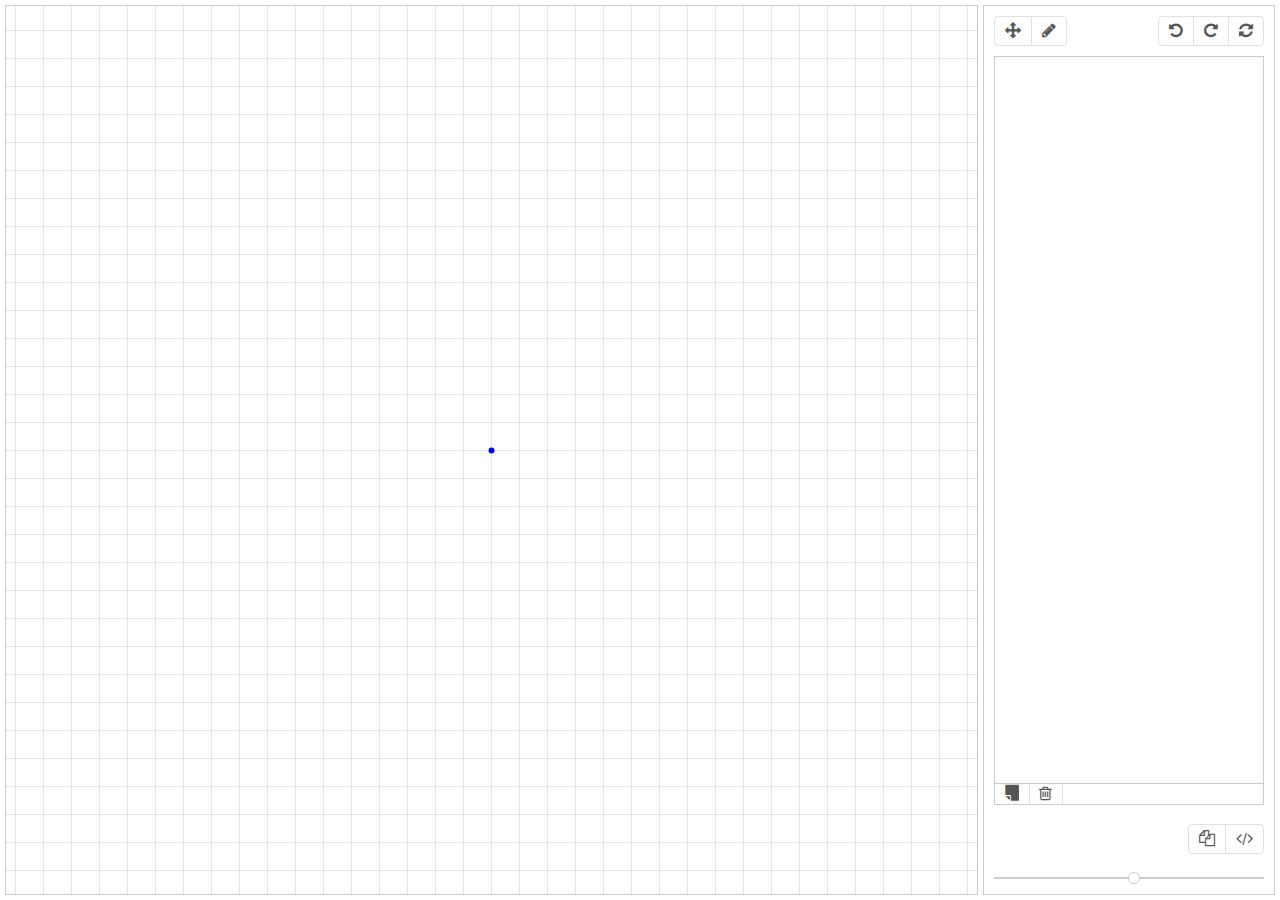
==== polygondraw.html @ 735111f9 "initial" ====
<!doctype html>
<html lang="en">
<head>
	<meta charset="UTF-8">
	<title>PolygonDraw</title>

	<meta name="viewport" content="user-scalable=no" />
	<link href="https://netdna.bootstrapcdn.com/font-awesome/4.0.3/css/font-awesome.css" rel="stylesheet">
	
	<style>*{padding:0;margin:0}input:focus,textarea:focus{outline:0}input[type=range]{-webkit-appearance:none;background-color:#ccc;height:2px;margin:5px 0}input[type=range]::-webkit-slider-thumb{-webkit-appearance:none;border-radius:6px;border:1px solid #ccc;background-color:#fff;width:12px;height:12px}canvas{background-color:#fff;display:block;position:absolute;margin:auto;top:5px;left:5px;border:1px solid #ccc}div{display:block;position:absolute;right:5px;top:5px;width:290px;border:1px solid #ccc}ul{position:absolute}ol{border:1px solid #ccc;width:268px;position:absolute}ol li{padding:1px 10px;border:none;border-right:1px solid #e0e0e0}li{color:#555;display:inline-block;border:1px solid #e0e0e0;padding:5px 10px;margin-right:-1px;cursor:pointer}li:hover{background-color:#ececec}ul li:first-child{border-top-left-radius:4px;border-bottom-left-radius:4px}ul li:last-child{border-top-right-radius:4px;border-bottom-right-radius:4px}input,textarea{position:absolute;bottom:10px;right:10px;width:270px;max-width:270px;border:1px solid #ccc;box-sizing:border-box;-moz-box-sizing:border-box}textarea{resize:none;top:50px;padding:10px;bottom:110px}textarea:focus{outline:0}label{border:1px solid #ccc}</style>
</head>
<body>

<!-- GUI -->
<canvas></canvas>
<div>
	<form>
		<textarea name="coords" readonly></textarea>
		<input type="range" name="zoom" min="15" max="40">
	</form>
	<ul style="top:10px;left:10px">
		<li id="arrows"><i class="fa fa-arrows"></i></li><li id="pencil"><i class="fa fa-pencil"></i>
	</ul>
	<ul style="top:10px;right:11px;">
		<li id="undo"><i class="fa fa-undo"></i></li><li><i class="fa fa-repeat"></i></li><li id="refresh"><i class="fa fa-refresh"></i></li>
	</ul>
	<ol style="bottom:89px;left:10px;">
		<li><i class="fa fa-file fa-rotate-180"></i></li><li><i class="fa fa-trash-o"></i></li>
	</ol>
	<ul style="bottom:40px;right:11px">
		<li id="copy"><i class="fa fa-copy"></i></li><li id="code"><i class="fa fa-code"></i></li>
	</ul>
</div>

<style>
img {
	display: block;
	position: absolute;
	opacity: 1;
	top: 25px;
	left: 10px;
	width: auto;
}
</style>

<!-- Insert Image Below -->
<!-- ================== -->

<!-- Code -->
<script>
(function() {

// Init GUI Components
var canvas = document.querySelector("canvas");
var div = document.querySelector("div");
var form = document.querySelector("form");
var text = document.querySelector("textarea");
var ctx = canvas.getContext("2d");

// Global vars
var Tools = {
	MOVE: 0,
	LINE: 1
}
var Styles = {
	ARRAY: 0,
	ONE_ARRAY: 1,
	NORMALIZED: 2,
	ONE_NORMALIZED: 3
}
var shape, grid, currentTool = Tools.LINE, currentStyle = Styles.ARRAY;



// Functions
function windowResize() {
	canvas.width = window.innerWidth - 309;
	canvas.height = window.innerHeight - 12;
	div.setAttribute("style", "height:" + canvas.height + "px");
	grid.set(parseInt(form.zoom.value));
	shape.draw(grid);
}

function drawCoords(x, y) {
	var c = grid.translate(x, y);
	ctx.save();
	ctx.fillStyle = "#000";
	ctx.fillText("("+c.x+", "+c.y+")", 10, 15);
	ctx.restore();
}

function drawPoints() {
	if (shape.last < 0) {
		text.value = "";
		return;
	}
	var s = "[";
	var nb = "\n";
	switch (currentStyle) {
	
		case Styles.ARRAY:
			s += "\n";
			for (var i = 0; i <= shape.last; i++) {
				var p = shape.points[i];
				s += "\t" + p.x + ", " + p.y + ",\n";
			}
			break;

		case Styles.ONE_ARRAY:
			for (var i = 0; i <= shape.last; i++) {
				var p = shape.points[i];
				s += p.x+","+p.y+",";
			}
			nb = "";
			break;

		case Styles.NORMALIZED:
			var l = 0;
			s += "\n";
			for (var i = 0; i <= shape.last; i++) {
				var p = shape.points[i];
				var l = Math.max(l, Math.sqrt(p.x*p.x + p.y*p.y));
			}
			for (var i = 0; i <= shape.last; i++) {
				var p = shape.points[i];
				s += "\t" + p.x/l + ",\n\t" + p.y/l + ",\n";
			}
			break;

		case Styles.ONE_NORMALIZED:
			var l = 0;
			for (var i = 0; i <= shape.last; i++) {
				var p = shape.points[i];
				var l = Math.max(l, Math.sqrt(p.x*p.x + p.y*p.y));
			}
			for (var i = 0; i <= shape.last; i++) {
				var p = shape.points[i];
				s += p.x/l+","+p.y/l+",";
			}
			nb = "";
			break;
	}
	text.value = s.replace(/,([^,]*)$/, '') + nb + "]";
}

// DataObjs
var Shape = function() {
	this.reset();
};
Shape.prototype = {
	reset: function() {
		this.points = [];
		this.last = -1;
	},

	addPoint: function(p) {
		if (this.last >= 0 &&
		   (p.x === this.getLast().x &&
			p.y === this.getLast().y)
		) {
			return;
		}
		this.points.push(p);
		this.last = this.points.length - 1;
	},
	
	getLast: function() {
		return {
			x: this.points[this.last].x,
			y: this.points[this.last].y
		}
	},

	draw: function(grid_) {
		if (this.last < 1) {
			return;
		}
		ctx.save();
		ctx.beginPath();

		for (var i = 0; i <= this.last; i++) {
			var p = grid_.toPoint(this.points[i]);
			if (i === 0) {
				ctx.moveTo(p.x, p.y);
				continue;
			}
			ctx.lineTo(p.x, p.y);
		}

		ctx.stroke();
		ctx.restore();
	}
};


var Grid = function() {
	this.canvas = document.createElement("canvas");
	this.ctx = this.canvas.getContext("2d");
};
Grid.prototype = {
	set: function(size) {
		this.size = size;

		var wt = Math.ceil(canvas.width / size);
		var ht = Math.ceil(canvas.height / size);
		this.width = (wt + wt%2) * size + 1;
		this.height = (ht + ht%2) * size + 1;

		this.x = Math.round((canvas.width - this.width)/2);
		this.y = Math.round((canvas.height - this.height)/2);

		this.origo = {
			x: Math.round(this.width/(this.size*2)),
			y: Math.round(this.height/(this.size*2))
		};

		this.canvas.width = this.width;
		this.canvas.height = this.height;

		this.createGrid();
		this.draw();
	},

	createGrid: function() {
		var x = 0.5,
			y = 0.5,
			w = this.width-1,
			h = this.height-1;

		this.ctx.save();
		this.ctx.strokeStyle = "#e4e4e4";
		this.ctx.fillStyle = "#fff";
		this.ctx.fillRect(0, 0, this.width, this.height);

		this.ctx.beginPath();
		this.ctx.rect(x, y, w, h);
		while (x < w) {
			x += this.size;
			this.ctx.moveTo(x, y);
			this.ctx.lineTo(x, y+h);
		}
		x = 0.5;
		while (y < h) {
			y += this.size;
			this.ctx.moveTo(x, y);
			this.ctx.lineTo(x+w, y);
		}
		this.ctx.stroke();

		this.ctx.beginPath();
		this.ctx.fillStyle = "#00f";
		this.ctx.arc(this.origo.x * this.size + 0.5, this.origo.y * this.size + 0.5, 3, 0, 2*Math.PI);
		this.ctx.fill();

		this.ctx.restore();
	},

	draw: function() {
		ctx.drawImage(this.canvas, this.x, this.y);
	},

	translate: function(x, y) {

		x = Math.round((x - this.x) / this.size);
		y = Math.round((y - this.y) / this.size);

		return {
			x: x - this.origo.x,
			y: y - this.origo.y
		}
	},

	toPoint: function(p) {
		return {
			x: (p.x + this.origo.x) * this.size + this.x + 0.5,
			y: (p.y + this.origo.y) * this.size + this.y + 0.5
		}
	}
};


// Setup

shape = new Shape();
grid = new Grid();

windowResize();

window.onresize = windowResize

form.zoom.onchange = function() {
	ctx.clearRect(0, 0, canvas.width, canvas.height);
	grid.set(parseInt(this.value));
	shape.draw(grid);
}

window.onmousedown = function(evt) {
	var x = evt.x - 5;
	var y = evt.y - 5;

	if (0 > x || canvas.width < x ||
		0 > y || canvas.height < y
	) {
		return;
	}

	if (currentTool === Tools.LINE) {
		var c = grid.translate(x, y);

		shape.addPoint(c);
		if (shape.last > 0 &&
			c.x === shape.points[0].x &&
			c.y === shape.points[0].y
		) {
			currentTool = Tools.MOVE;
		}

		grid.draw();
		shape.draw(grid);
		drawPoints();
		drawCoords(x, y);
	}
}

window.onmousemove = function(evt) {
	var x = evt.x - 5;
	var y = evt.y - 5;

	if (0 > x || canvas.width < x ||
		0 > y || canvas.height < y
	) {
		return;
	}

	grid.draw();
	shape.draw(grid);

	if (currentTool === Tools.LINE && shape.last >= 0) {
		var c = grid.toPoint(shape.getLast());

		ctx.beginPath();
		ctx.moveTo(c.x, c.y);
		ctx.lineTo(x, y);
		ctx.stroke();
	}

	drawCoords(x, y);
}

// Button
document.getElementById("pencil").onclick = function() {
	currentTool = Tools.LINE;
}
document.getElementById("arrows").onclick = function() {
	currentTool = Tools.MOVE;
}
document.getElementById("code").onclick = function() {
	currentStyle = (currentStyle + 1) % 4;
	drawPoints();
}
document.getElementById("copy").onclick = function() {
	text.focus();
	text.select();
}
document.getElementById("refresh").onclick = function() {
	shape = new Shape();
	currentTool = Tools.LINE;
	grid.draw();
	shape.draw(grid);
	drawPoints();
}
document.getElementById("undo").onclick = function() {
}

}).call();
</script>
</body>
</html>
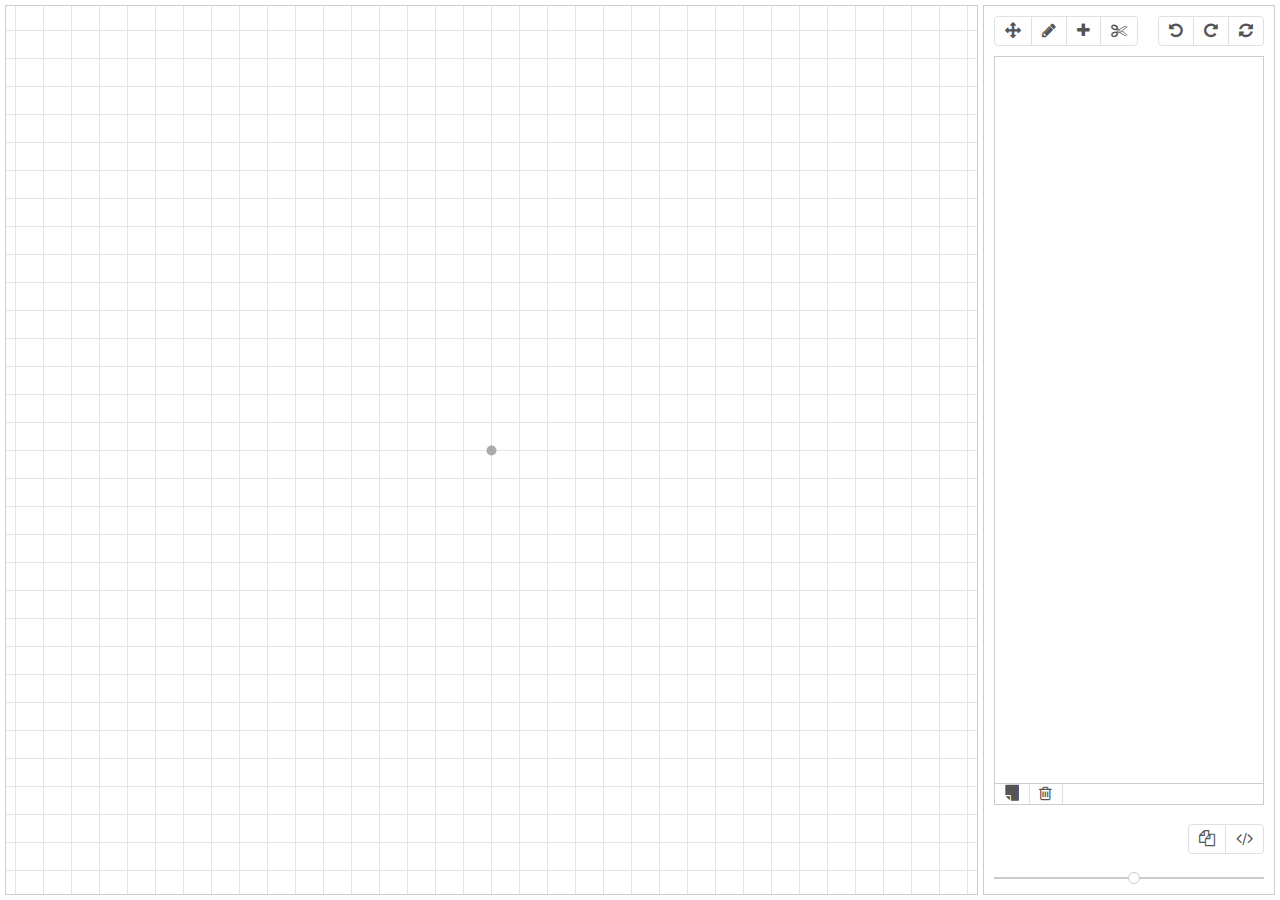
==== commit a2ca23a9: "Suppot URL array data." ====
--- a/polygondraw.html
+++ b/polygondraw.html
@@ -19,7 +19,11 @@
 		<input type="range" name="zoom" min="15" max="40">
 	</form>
 	<ul style="top:10px;left:10px">
-		<li id="arrows"><i class="fa fa-arrows"></i></li><li id="pencil"><i class="fa fa-pencil"></i>
+		<li id="arrows"><i class="fa fa-arrows"></i>
+		<li id="pencil"><i class="fa fa-pencil"></i>
+		<li id="plus"><i class="fa fa-plus"></i>
+		<li id="scissors"><i class="fa fa-scissors"></i>
+		</li>
 	</ul>
 	<ul style="top:10px;right:11px;">
 		<li id="undo"><i class="fa fa-undo"></i></li><li><i class="fa fa-repeat"></i></li><li id="refresh"><i class="fa fa-refresh"></i></li>
@@ -60,7 +64,9 @@
 // Global vars
 var Tools = {
 	MOVE: 0,
-	LINE: 1
+	LINE: 1,
+	ADD: 2,
+	CUT: 3,
 }
 var Styles = {
 	ARRAY: 0,
@@ -68,9 +74,11 @@
 	NORMALIZED: 2,
 	ONE_NORMALIZED: 3
 }
-var shape, grid, currentTool = Tools.LINE, currentStyle = Styles.ARRAY;
-
-
+var shape, grid, currentTool = Tools.LINE, currentStyle = Styles.ONE_ARRAY;
+
+var HANDLE_RADIUS = 2;
+var handleIsSelected = false;
+var selectedHandleIndex = 0;
 
 // Functions
 function windowResize() {
@@ -81,11 +89,51 @@
 	shape.draw(grid);
 }
 
+//---------------------------------
+// Distance to line segment.
+// Adapted from http://stackoverflow.com/questions/849211/shortest-distance-between-a-point-and-a-line-segment
+function sqr(x) { return x * x }
+function pointDistanceSquared(v, w) { return sqr(v.x - w.x) + sqr(v.y - w.y) }
+function pointDistance(v, w) { return Math.sqrt(sqr(v.x - w.x) + sqr(v.y - w.y)) }
+function distanceToSegmentSquared(p, v, w) {
+  var l2 = pointDistanceSquared(v, w);
+  if (l2 == 0) return pointDistanceSquared(p, v);
+  var t = ((p.x - v.x) * (w.x - v.x) + (p.y - v.y) * (w.y - v.y)) / l2;
+  if (t < 0) return pointDistanceSquared(p, v);
+  if (t > 1) return pointDistanceSquared(p, w);
+  return pointDistanceSquared(p, { x: v.x + t * (w.x - v.x),
+                                   y: v.y + t * (w.y - v.y) });
+}
+function distanceToSegment(p, v, w) { return Math.sqrt(distanceToSegmentSquared(p, v, w)); }
+//---------------------------------
+
 function drawCoords(x, y) {
 	var c = grid.translate(x, y);
 	ctx.save();
 	ctx.fillStyle = "#000";
 	ctx.fillText("("+c.x+", "+c.y+")", 10, 15);
+	ctx.restore();
+}
+
+function drawMode() {
+	var modeText = ""
+	switch(currentTool){
+		case Tools.MOVE:
+			modeText = "Move";
+			break;
+		case Tools.LINE:
+			modeText = "Line";
+			break;
+		case Tools.ADD:
+			modeText = "Add";
+			break;
+		case Tools.CUT:
+			modeText = "Cut";
+			break;
+	}
+	ctx.save();
+	ctx.fillStyle = "#000";
+	ctx.fillText(modeText, 10, 30);
 	ctx.restore();
 }
 
@@ -143,6 +191,25 @@
 	text.value = s.replace(/,([^,]*)$/, '') + nb + "]";
 }
 
+function closestPoint(searchPoint) {
+	// Returns null if there are 0 points in the shape
+
+	var len = shape.points.length;
+	var shortestDistance = 10000000000;
+	var matchIndex = null;
+
+	// Find the nearest line segment to the click
+	for (var i=0; i<len; i++){
+		var distance = pointDistance(searchPoint, shape.points[i]);
+		if(distance<shortestDistance){
+			shortestDistance = distance;
+			matchIndex = i;
+		}
+	}
+	return matchIndex;
+}
+
+
 // DataObjs
 var Shape = function() {
 	this.reset();
@@ -151,6 +218,22 @@
 	reset: function() {
 		this.points = [];
 		this.last = -1;
+
+		// Can supply initial point data in URL following "?".
+		// For example: wwww.mylocation.com/polygondraw.html?[0,0,1,1]
+	    var pointsString = window.location.search.substring(1);
+	    if (pointsString != ""){
+	    	var pointArray = JSON.parse(pointsString);
+	    	if (pointArray.length % 2 === 0){
+	    		for(var i=0,len=pointArray.length; i<len; i+=2){
+	    			this.points.push({x:pointArray[i],y:pointArray[i+1]});
+	    		}
+	    		this.last = this.points.length - 1;
+	    		// Start in MOVE mode if starting with an existing dataset
+	    		currentTool = Tools.MOVE;
+	    	}
+	    	
+	    }
 	},
 
 	addPoint: function(p) {
@@ -172,22 +255,46 @@
 	},
 
 	draw: function(grid_) {
-		if (this.last < 1) {
-			return;
-		}
+
 		ctx.save();
-		ctx.beginPath();
-
+
+		// Draw lines
+		if(this.last >= 1){
+			ctx.beginPath();
+			for (var i = 0; i <= this.last; i++) {
+				var p = grid_.toPoint(this.points[i]);
+				if (i === 0) {
+					ctx.moveTo(p.x, p.y);
+					continue;
+				}
+				ctx.lineTo(p.x, p.y);
+			}
+			ctx.stroke();
+		}
+
+		// Draw vertex handles
 		for (var i = 0; i <= this.last; i++) {
+			var color;
+			if (handleIsSelected && i===selectedHandleIndex){
+				color = 'red';
+			}
+			else if (i == this.last){
+				color = 'blue';
+			}
+			else {
+				color = 'green';
+			}
 			var p = grid_.toPoint(this.points[i]);
-			if (i === 0) {
-				ctx.moveTo(p.x, p.y);
-				continue;
-			}
-			ctx.lineTo(p.x, p.y);
-		}
-
-		ctx.stroke();
+			ctx.fillStyle = color;
+			ctx.strokeStyle = color;
+			ctx.beginPath();
+			ctx.arc(p.x, p.y, HANDLE_RADIUS, 0, 2 * Math.PI, false);
+			ctx.fill();
+			ctx.stroke();
+		}
+		
+
+		
 		ctx.restore();
 	}
 };
@@ -248,8 +355,8 @@
 		this.ctx.stroke();
 
 		this.ctx.beginPath();
-		this.ctx.fillStyle = "#00f";
-		this.ctx.arc(this.origo.x * this.size + 0.5, this.origo.y * this.size + 0.5, 3, 0, 2*Math.PI);
+		this.ctx.fillStyle = "#aaa";
+		this.ctx.arc(this.origo.x * this.size + 0.5, this.origo.y * this.size + 0.5, 5, 0, 2*Math.PI);
 		this.ctx.fill();
 
 		this.ctx.restore();
@@ -304,21 +411,69 @@
 		return;
 	}
 
-	if (currentTool === Tools.LINE) {
-		var c = grid.translate(x, y);
-
-		shape.addPoint(c);
-		if (shape.last > 0 &&
-			c.x === shape.points[0].x &&
-			c.y === shape.points[0].y
-		) {
-			currentTool = Tools.MOVE;
-		}
-
+	var click = grid.translate(x, y);
+	var redraw = false
+
+	switch(currentTool){
+		case Tools.LINE:
+			shape.addPoint(click);
+			if (shape.last > 0 &&
+				click.x === shape.points[0].x &&
+				click.y === shape.points[0].y
+			) {
+				currentTool = Tools.MOVE;
+			}
+			redraw = true;
+			break;
+
+		case Tools.MOVE:
+			if (handleIsSelected){
+				handleIsSelected = false;
+			}
+			else{
+				var index = closestPoint(click);
+				if(index != null){
+					handleIsSelected = true;
+					selectedHandleIndex = index;
+				}
+			}
+			redraw = true;
+			break;
+
+		case Tools.ADD:
+			var len = shape.points.length;
+			var shortestDistance = 10000000000;
+			var matchIndex = 0;
+			if(len >= 2){
+				// Find the nearest line segment to the click
+				for (var i=0; i<len-1; i++){
+					var distance = distanceToSegment(click, shape.points[i], shape.points[i+1]);
+					if(distance<shortestDistance){
+						shortestDistance = distance;
+						matchIndex = i;
+					}
+				}
+				// Add the new point
+				shape.points.splice(matchIndex+1,0,click);
+				++shape.last;
+				redraw = true;
+			}
+			break;
+
+		case Tools.CUT:
+			var index = closestPoint(click);
+			shape.points.splice(index, 1);
+			--shape.last;
+			redraw = true;
+			break;
+	}
+
+	if(redraw){
 		grid.draw();
 		shape.draw(grid);
 		drawPoints();
 		drawCoords(x, y);
+		drawMode();
 	}
 }
 
@@ -343,8 +498,19 @@
 		ctx.lineTo(x, y);
 		ctx.stroke();
 	}
+	else if (currentTool === Tools.MOVE && handleIsSelected) {
+		var mousePos = grid.translate(x, y);
+
+		shape.points[selectedHandleIndex].x = mousePos.x;
+		shape.points[selectedHandleIndex].y = mousePos.y;
+
+		grid.draw();
+		shape.draw(grid);
+		drawPoints();
+	}
 
 	drawCoords(x, y);
+	drawMode();
 }
 
 // Button
@@ -354,6 +520,12 @@
 document.getElementById("arrows").onclick = function() {
 	currentTool = Tools.MOVE;
 }
+document.getElementById("plus").onclick = function() {
+	currentTool = Tools.ADD;
+}
+document.getElementById("scissors").onclick = function() {
+	currentTool = Tools.CUT;
+}
 document.getElementById("code").onclick = function() {
 	currentStyle = (currentStyle + 1) % 4;
 	drawPoints();
@@ -363,8 +535,8 @@
 	text.select();
 }
 document.getElementById("refresh").onclick = function() {
+	currentTool = Tools.LINE;
 	shape = new Shape();
-	currentTool = Tools.LINE;
 	grid.draw();
 	shape.draw(grid);
 	drawPoints();
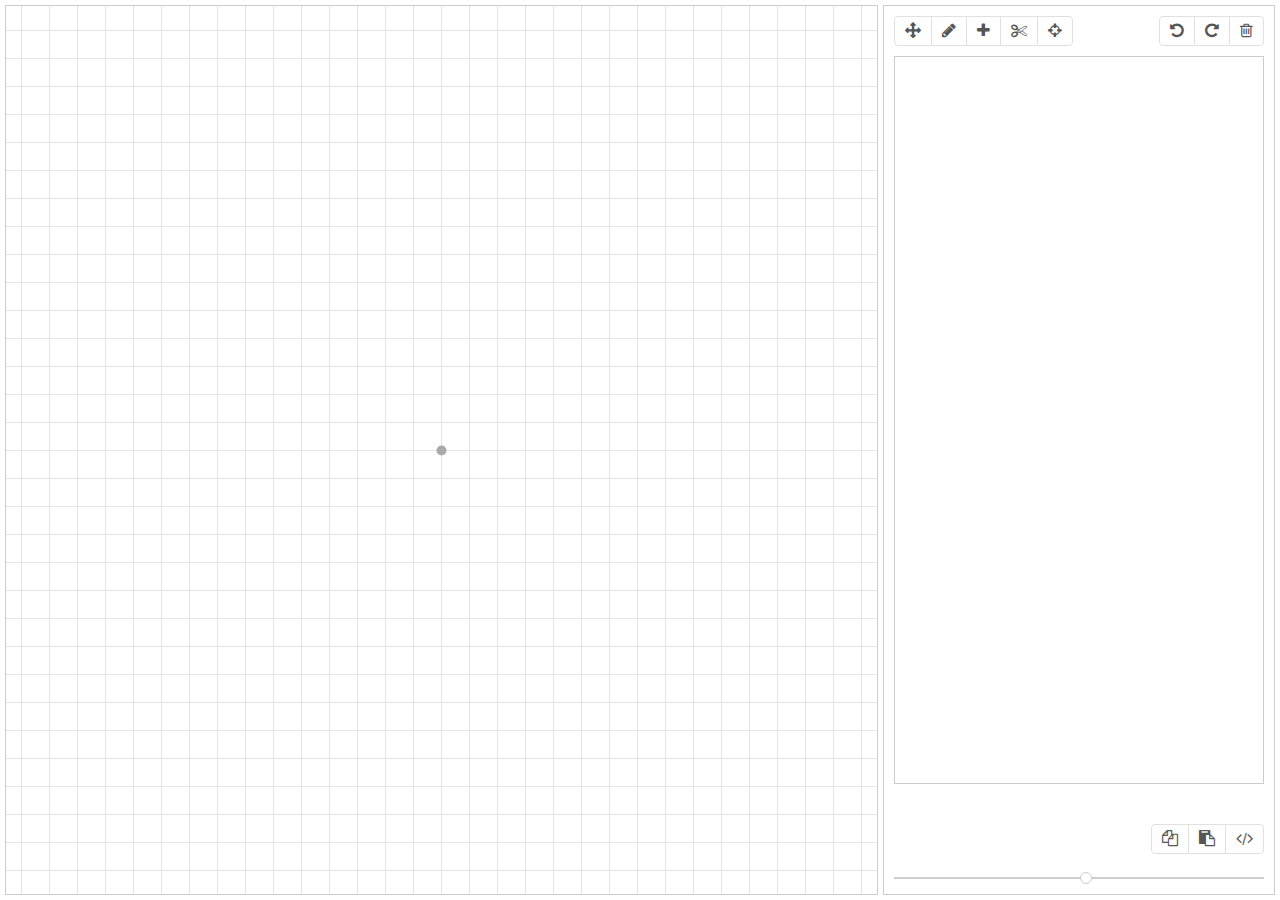
==== commit c1763bb0: "Add keyboard shortcuts" ====
--- a/polygondraw.html
+++ b/polygondraw.html
@@ -7,7 +7,7 @@
 	<meta name="viewport" content="user-scalable=no" />
 	<link href="https://netdna.bootstrapcdn.com/font-awesome/4.0.3/css/font-awesome.css" rel="stylesheet">
 	
-	<style>*{padding:0;margin:0}input:focus,textarea:focus{outline:0}input[type=range]{-webkit-appearance:none;background-color:#ccc;height:2px;margin:5px 0}input[type=range]::-webkit-slider-thumb{-webkit-appearance:none;border-radius:6px;border:1px solid #ccc;background-color:#fff;width:12px;height:12px}canvas{background-color:#fff;display:block;position:absolute;margin:auto;top:5px;left:5px;border:1px solid #ccc}div{display:block;position:absolute;right:5px;top:5px;width:290px;border:1px solid #ccc}ul{position:absolute}ol{border:1px solid #ccc;width:268px;position:absolute}ol li{padding:1px 10px;border:none;border-right:1px solid #e0e0e0}li{color:#555;display:inline-block;border:1px solid #e0e0e0;padding:5px 10px;margin-right:-1px;cursor:pointer}li:hover{background-color:#ececec}ul li:first-child{border-top-left-radius:4px;border-bottom-left-radius:4px}ul li:last-child{border-top-right-radius:4px;border-bottom-right-radius:4px}input,textarea{position:absolute;bottom:10px;right:10px;width:270px;max-width:270px;border:1px solid #ccc;box-sizing:border-box;-moz-box-sizing:border-box}textarea{resize:none;top:50px;padding:10px;bottom:110px}textarea:focus{outline:0}label{border:1px solid #ccc}</style>
+	<style>*{padding:0;margin:0}input:focus,textarea:focus{outline:0}input[type=range]{-webkit-appearance:none;background-color:#ccc;height:2px;margin:5px 0}input[type=range]::-webkit-slider-thumb{-webkit-appearance:none;border-radius:6px;border:1px solid #ccc;background-color:#fff;width:12px;height:12px}canvas{background-color:#fff;display:block;position:absolute;margin:auto;top:5px;left:5px;border:1px solid #ccc}div{display:block;position:absolute;right:5px;top:5px;width:390px;border:1px solid #ccc}ul{position:absolute}ol{border:1px solid #ccc;width:368px;position:absolute}ol li{padding:1px 10px;border:none;border-right:1px solid #e0e0e0}li{color:#555;display:inline-block;border:1px solid #e0e0e0;padding:5px 10px;margin-right:-1px;cursor:pointer}li:hover{background-color:#ececec}ul li:first-child{border-top-left-radius:4px;border-bottom-left-radius:4px}ul li:last-child{border-top-right-radius:4px;border-bottom-right-radius:4px}input,textarea{position:absolute;bottom:10px;right:10px;width:370px;max-width:370px;border:1px solid #ccc;box-sizing:border-box;-moz-box-sizing:border-box}textarea{resize:none;top:50px;padding:10px;bottom:110px}textarea:focus{outline:0}label{border:1px solid #ccc}</style>
 </head>
 <body>
 
@@ -23,16 +23,23 @@
 		<li id="pencil"><i class="fa fa-pencil"></i>
 		<li id="plus"><i class="fa fa-plus"></i>
 		<li id="scissors"><i class="fa fa-scissors"></i>
+		<li id="crosshairs"><i class="fa fa-crosshairs"></i>
 		</li>
 	</ul>
 	<ul style="top:10px;right:11px;">
-		<li id="undo"><i class="fa fa-undo"></i></li><li><i class="fa fa-repeat"></i></li><li id="refresh"><i class="fa fa-refresh"></i></li>
+		<li id="undo"><i class="fa fa-undo"></i>
+		<li><i class="fa fa-repeat"></i>
+		<li id="refresh"><i class="fa fa-trash-o"></i></li>
 	</ul>
-	<ol style="bottom:89px;left:10px;">
+
+	<!-- <ol style="bottom:89px;left:10px;">
 		<li><i class="fa fa-file fa-rotate-180"></i></li><li><i class="fa fa-trash-o"></i></li>
-	</ol>
+	</ol> -->
+
 	<ul style="bottom:40px;right:11px">
-		<li id="copy"><i class="fa fa-copy"></i></li><li id="code"><i class="fa fa-code"></i></li>
+		<li id="copy"><i class="fa fa-copy"></i>
+		<li id="clipboard"><i class="fa fa-clipboard"></i>
+		<li id="code"><i class="fa fa-code"></i></li>
 	</ul>
 </div>
 
@@ -67,6 +74,7 @@
 	LINE: 1,
 	ADD: 2,
 	CUT: 3,
+	ORIGIN: 4,
 }
 var Styles = {
 	ARRAY: 0,
@@ -82,7 +90,7 @@
 
 // Functions
 function windowResize() {
-	canvas.width = window.innerWidth - 309;
+	canvas.width = window.innerWidth - 409;
 	canvas.height = window.innerHeight - 12;
 	div.setAttribute("style", "height:" + canvas.height + "px");
 	grid.set(parseInt(form.zoom.value));
@@ -130,6 +138,9 @@
 		case Tools.CUT:
 			modeText = "Cut";
 			break;
+		case Tools.ORIGIN:
+			modeText = "Move Origin";
+			break;
 	}
 	ctx.save();
 	ctx.fillStyle = "#000";
@@ -211,29 +222,31 @@
 
 
 // DataObjs
-var Shape = function() {
-	this.reset();
+var Shape = function(parseUrl) {
+	this.reset(parseUrl);
 };
 Shape.prototype = {
-	reset: function() {
+	reset: function(parseUrl) {
 		this.points = [];
 		this.last = -1;
 
-		// Can supply initial point data in URL following "?".
-		// For example: wwww.mylocation.com/polygondraw.html?[0,0,1,1]
-	    var pointsString = window.location.search.substring(1);
-	    if (pointsString != ""){
-	    	var pointArray = JSON.parse(pointsString);
-	    	if (pointArray.length % 2 === 0){
-	    		for(var i=0,len=pointArray.length; i<len; i+=2){
-	    			this.points.push({x:pointArray[i],y:pointArray[i+1]});
-	    		}
-	    		this.last = this.points.length - 1;
-	    		// Start in MOVE mode if starting with an existing dataset
-	    		currentTool = Tools.MOVE;
-	    	}
-	    	
-	    }
+		if(parseUrl){
+			// Can supply initial point data in URL following "?".
+			// For example: wwww.mylocation.com/polygondraw.html?[0,0,1,1]
+			var pointsString = window.location.search.substring(1);
+			if (pointsString != ""){
+				var pointArray = JSON.parse(pointsString);
+				if (pointArray.length % 2 === 0){
+					for(var i=0,len=pointArray.length; i<len; i+=2){
+						this.points.push({x:pointArray[i],y:pointArray[i+1]});
+					}
+					this.last = this.points.length - 1;
+					// Start in MOVE mode if starting with an existing dataset
+					currentTool = Tools.MOVE;
+				}
+				
+			}
+		}
 	},
 
 	addPoint: function(p) {
@@ -388,10 +401,11 @@
 
 // Setup
 
-shape = new Shape();
+shape = new Shape(true);
 grid = new Grid();
 
 windowResize();
+drawPoints();
 
 window.onresize = windowResize
 
@@ -466,6 +480,15 @@
 			--shape.last;
 			redraw = true;
 			break;
+
+		case Tools.ORIGIN:
+			// Move the origin to the click location
+			for (var i=0, len = shape.points.length; i<len; i++){
+				shape.points[i].x -= click.x;
+				shape.points[i].y -= click.y;
+			}
+			redraw = true;
+			break;
 	}
 
 	if(redraw){
@@ -526,23 +549,54 @@
 document.getElementById("scissors").onclick = function() {
 	currentTool = Tools.CUT;
 }
+document.getElementById("crosshairs").onclick = function() {
+	currentTool = Tools.ORIGIN;
+}
 document.getElementById("code").onclick = function() {
 	currentStyle = (currentStyle + 1) % 4;
 	drawPoints();
 }
-document.getElementById("copy").onclick = function() {
+document.getElementById("clipboard").onclick = function() {
 	text.focus();
 	text.select();
 }
+document.getElementById("copy").onclick = function() {
+	var url = window.location.href.split("?")[0] + "?" + text.value;
+	console.log(url);
+	window.open(url);
+}
 document.getElementById("refresh").onclick = function() {
 	currentTool = Tools.LINE;
-	shape = new Shape();
+	shape = new Shape(false);
 	grid.draw();
 	shape.draw(grid);
 	drawPoints();
 }
 document.getElementById("undo").onclick = function() {
 }
+
+// Keyboard handler
+document.addEventListener("keydown", function(evt) {
+	console.log("Key Code:" + evt.keyCode); 
+	switch(evt.keyCode){
+		case 77: // "M"
+			currentTool = Tools.MOVE;
+			break;
+		case 76: // "L"
+			currentTool = Tools.LINE;
+			break;
+		case 65: // "A"
+			currentTool = Tools.ADD;
+			break;
+		case 67: // "C"
+			currentTool = Tools.CUT;
+			break;
+		case 79: // "O"
+			currentTool = Tools.ORIGIN;
+			break;
+	}
+});
+
 
 }).call();
 </script>
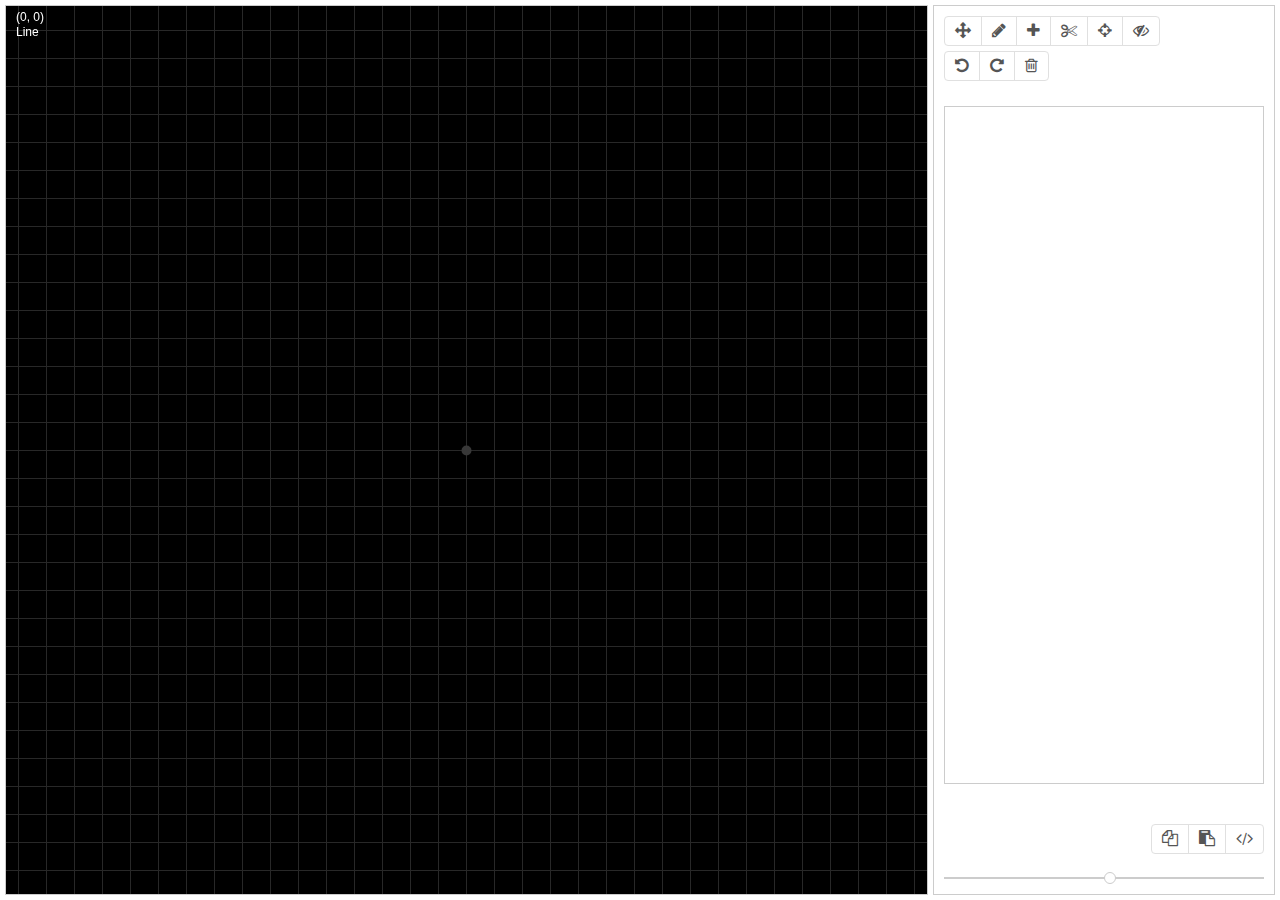
==== commit 1ca33727: "visibility wip" ====
--- a/polygondraw.html
+++ b/polygondraw.html
@@ -2,12 +2,11 @@
 <html lang="en">
 <head>
 	<meta charset="UTF-8">
-	<title>PolygonDraw</title>
+	<title>Test</title>
 
 	<meta name="viewport" content="user-scalable=no" />
 	<link href="https://netdna.bootstrapcdn.com/font-awesome/4.0.3/css/font-awesome.css" rel="stylesheet">
-	
-	<style>*{padding:0;margin:0}input:focus,textarea:focus{outline:0}input[type=range]{-webkit-appearance:none;background-color:#ccc;height:2px;margin:5px 0}input[type=range]::-webkit-slider-thumb{-webkit-appearance:none;border-radius:6px;border:1px solid #ccc;background-color:#fff;width:12px;height:12px}canvas{background-color:#fff;display:block;position:absolute;margin:auto;top:5px;left:5px;border:1px solid #ccc}div{display:block;position:absolute;right:5px;top:5px;width:390px;border:1px solid #ccc}ul{position:absolute}ol{border:1px solid #ccc;width:368px;position:absolute}ol li{padding:1px 10px;border:none;border-right:1px solid #e0e0e0}li{color:#555;display:inline-block;border:1px solid #e0e0e0;padding:5px 10px;margin-right:-1px;cursor:pointer}li:hover{background-color:#ececec}ul li:first-child{border-top-left-radius:4px;border-bottom-left-radius:4px}ul li:last-child{border-top-right-radius:4px;border-bottom-right-radius:4px}input,textarea{position:absolute;bottom:10px;right:10px;width:370px;max-width:370px;border:1px solid #ccc;box-sizing:border-box;-moz-box-sizing:border-box}textarea{resize:none;top:50px;padding:10px;bottom:110px}textarea:focus{outline:0}label{border:1px solid #ccc}</style>
+	<link rel="stylesheet" href="style.css">
 </head>
 <body>
 
@@ -24,11 +23,13 @@
 		<li id="plus"><i class="fa fa-plus"></i>
 		<li id="scissors"><i class="fa fa-scissors"></i>
 		<li id="crosshairs"><i class="fa fa-crosshairs"></i>
+		<li id="eye-slash"><i class="fa fa-eye-slash"></i>
 		</li>
 	</ul>
-	<ul style="top:10px;right:11px;">
+
+	<ul style="top:45px;left:10px;">
 		<li id="undo"><i class="fa fa-undo"></i>
-		<li><i class="fa fa-repeat"></i>
+		<li id="redo"><i class="fa fa-repeat"></i>
 		<li id="refresh"><i class="fa fa-trash-o"></i></li>
 	</ul>
 
@@ -75,6 +76,7 @@
 	ADD: 2,
 	CUT: 3,
 	ORIGIN: 4,
+	VISIBILITY: 5,
 }
 var Styles = {
 	ARRAY: 0,
@@ -82,7 +84,7 @@
 	NORMALIZED: 2,
 	ONE_NORMALIZED: 3
 }
-var shape, grid, currentTool = Tools.LINE, currentStyle = Styles.ONE_ARRAY;
+var shape, grid, history, currentTool = Tools.LINE, currentStyle = Styles.ONE_ARRAY, mousePos={x:0,y:0};
 
 var HANDLE_RADIUS = 2;
 var handleIsSelected = false;
@@ -90,11 +92,11 @@
 
 // Functions
 function windowResize() {
-	canvas.width = window.innerWidth - 409;
+	canvas.width = window.innerWidth - 359;
 	canvas.height = window.innerHeight - 12;
 	div.setAttribute("style", "height:" + canvas.height + "px");
 	grid.set(parseInt(form.zoom.value));
-	shape.draw(grid);
+	redraw();
 }
 
 //---------------------------------
@@ -115,39 +117,6 @@
 function distanceToSegment(p, v, w) { return Math.sqrt(distanceToSegmentSquared(p, v, w)); }
 //---------------------------------
 
-function drawCoords(x, y) {
-	var c = grid.translate(x, y);
-	ctx.save();
-	ctx.fillStyle = "#000";
-	ctx.fillText("("+c.x+", "+c.y+")", 10, 15);
-	ctx.restore();
-}
-
-function drawMode() {
-	var modeText = ""
-	switch(currentTool){
-		case Tools.MOVE:
-			modeText = "Move";
-			break;
-		case Tools.LINE:
-			modeText = "Line";
-			break;
-		case Tools.ADD:
-			modeText = "Add";
-			break;
-		case Tools.CUT:
-			modeText = "Cut";
-			break;
-		case Tools.ORIGIN:
-			modeText = "Move Origin";
-			break;
-	}
-	ctx.save();
-	ctx.fillStyle = "#000";
-	ctx.fillText(modeText, 10, 30);
-	ctx.restore();
-}
-
 function drawPoints() {
 	if (shape.last < 0) {
 		text.value = "";
@@ -220,6 +189,59 @@
 	return matchIndex;
 }
 
+function undo(){
+	shape.points = history.undo();
+	shape.last = shape.points.length -1;
+	redraw();
+}
+
+function redo(){
+	shape.points = history.redo();
+	shape.last = shape.points.length -1;
+	redraw();
+}
+
+function switchTool(newTool){
+	currentTool = newTool;
+	redraw();
+}
+
+function redraw(){
+	grid.draw();
+	shape.draw(grid);
+	drawPoints();
+	
+	// Show mouse coordinates
+	ctx.save();
+	ctx.fillStyle = "#fff";
+	ctx.font="12px Helvetica";
+	ctx.fillText("("+mousePos.x+", "+mousePos.y+")", 10, 15);
+
+	// Show current tool
+	var modeText = "";
+	switch(currentTool){
+		case Tools.MOVE:
+			modeText = "Move";
+			break;
+		case Tools.LINE:
+			modeText = "Line";
+			break;
+		case Tools.ADD:
+			modeText = "Add";
+			break;
+		case Tools.CUT:
+			modeText = "Cut";
+			break;
+		case Tools.ORIGIN:
+			modeText = "Change Origin";
+			break;
+		case Tools.VISIBILITY:
+			modeText = "Toggle Visibility";
+			break;
+	}
+	ctx.fillText(modeText, 10, 30);
+	ctx.restore();
+}
 
 // DataObjs
 var Shape = function(parseUrl) {
@@ -234,12 +256,13 @@
 			// Can supply initial point data in URL following "?".
 			// For example: wwww.mylocation.com/polygondraw.html?[0,0,1,1]
 			var pointsString = window.location.search.substring(1);
-			if (pointsString != ""){
+			if (pointsString !== ""){
 				var pointArray = JSON.parse(pointsString);
 				if (pointArray.length % 2 === 0){
 					for(var i=0,len=pointArray.length; i<len; i+=2){
-						this.points.push({x:pointArray[i],y:pointArray[i+1]});
+						this.points.push({x:pointArray[i],y:pointArray[i+1],visible:true});
 					}
+					//TODO:Post process visibility
 					this.last = this.points.length - 1;
 					// Start in MOVE mode if starting with an existing dataset
 					currentTool = Tools.MOVE;
@@ -256,6 +279,7 @@
 		) {
 			return;
 		}
+		p.visible=true;
 		this.points.push(p);
 		this.last = this.points.length - 1;
 	},
@@ -264,7 +288,7 @@
 		return {
 			x: this.points[this.last].x,
 			y: this.points[this.last].y
-		}
+		};
 	},
 
 	draw: function(grid_) {
@@ -273,6 +297,7 @@
 
 		// Draw lines
 		if(this.last >= 1){
+			ctx.strokeStyle = 'white';
 			ctx.beginPath();
 			for (var i = 0; i <= this.last; i++) {
 				var p = grid_.toPoint(this.points[i]);
@@ -281,6 +306,19 @@
 					continue;
 				}
 				ctx.lineTo(p.x, p.y);
+
+				if(p.visible){
+					ctx.stroke();
+					ctx.strokeStyle = 'white';
+					ctx.beginPath();
+					ctx.moveTo(p.x, p.y);
+				}
+				else{
+					ctx.stroke();
+					ctx.strokeStyle = 'green';
+					ctx.beginPath();
+					ctx.moveTo(p.x, p.y);
+				}
 			}
 			ctx.stroke();
 		}
@@ -304,14 +342,65 @@
 			ctx.arc(p.x, p.y, HANDLE_RADIUS, 0, 2 * Math.PI, false);
 			ctx.fill();
 			ctx.stroke();
-		}
-		
-
-		
+		}		
 		ctx.restore();
 	}
 };
 
+var History = function(){
+	this.clear();
+};
+History.prototype = {
+	clear: function(){
+		this.pointsHistory = [];
+		this.tail = -1;
+	},
+
+	commit: function(points){
+		// Remove any history after the current tail
+		var splice_index = this.tail + 1;
+		if(splice_index <= this.pointsHistory.length - 1){
+			this.pointsHistory.splice(splice_index, this.pointsHistory.length - splice_index);
+		}
+		// Add the new point set to the history
+		var clone = this.clone(points);
+		this.pointsHistory.push(this.clone(points));
+		this.tail = this.pointsHistory.length - 1;
+	},
+
+	undo: function(){
+	    --this.tail;
+		if(this.tail <= -1){
+			this.tail = -1;
+			return [];
+		}
+		else {
+			return this.clone(this.pointsHistory[this.tail]);
+		}
+	},
+
+	redo: function(){
+		++this.tail;
+		if(this.tail>this.pointsHistory.length-1){
+			this.tail = this.pointsHistory.length-1;
+			console.log("Nothing to redo.");
+		}
+		if(this.tail === -1){
+			return [];
+		}
+		else {
+			return this.clone(this.pointsHistory[this.tail]);
+		}
+	},
+
+	clone: function(points){
+		var pointsClone = [];
+		for(var i=0, len=points.length; i<len; i++){
+			pointsClone.push({x:points[i].x, y:points[i].y, visible:points[i].visible});
+		}
+		return pointsClone;
+	},
+};
 
 var Grid = function() {
 	this.canvas = document.createElement("canvas");
@@ -348,8 +437,8 @@
 			h = this.height-1;
 
 		this.ctx.save();
-		this.ctx.strokeStyle = "#e4e4e4";
-		this.ctx.fillStyle = "#fff";
+		this.ctx.strokeStyle = "#282828";
+		this.ctx.fillStyle = "#000";
 		this.ctx.fillRect(0, 0, this.width, this.height);
 
 		this.ctx.beginPath();
@@ -368,7 +457,7 @@
 		this.ctx.stroke();
 
 		this.ctx.beginPath();
-		this.ctx.fillStyle = "#aaa";
+		this.ctx.fillStyle = "#383838";
 		this.ctx.arc(this.origo.x * this.size + 0.5, this.origo.y * this.size + 0.5, 5, 0, 2*Math.PI);
 		this.ctx.fill();
 
@@ -387,14 +476,15 @@
 		return {
 			x: x - this.origo.x,
 			y: y - this.origo.y
-		}
+		};
 	},
 
 	toPoint: function(p) {
 		return {
 			x: (p.x + this.origo.x) * this.size + this.x + 0.5,
-			y: (p.y + this.origo.y) * this.size + this.y + 0.5
-		}
+			y: (p.y + this.origo.y) * this.size + this.y + 0.5,
+			visible: p.visible,
+		};
 	}
 };
 
@@ -403,17 +493,18 @@
 
 shape = new Shape(true);
 grid = new Grid();
+history = new History();
 
 windowResize();
-drawPoints();
-
-window.onresize = windowResize
+redraw();
+
+window.onresize = windowResize;
 
 form.zoom.onchange = function() {
 	ctx.clearRect(0, 0, canvas.width, canvas.height);
 	grid.set(parseInt(this.value));
-	shape.draw(grid);
-}
+	redraw();
+};
 
 window.onmousedown = function(evt) {
 	var x = evt.x - 5;
@@ -426,8 +517,7 @@
 	}
 
 	var click = grid.translate(x, y);
-	var redraw = false
-
+	var index, i, len;
 	switch(currentTool){
 		case Tools.LINE:
 			shape.addPoint(click);
@@ -437,30 +527,30 @@
 			) {
 				currentTool = Tools.MOVE;
 			}
-			redraw = true;
+			history.commit(shape.points);
 			break;
 
 		case Tools.MOVE:
 			if (handleIsSelected){
 				handleIsSelected = false;
+				history.commit(shape.points);
 			}
 			else{
-				var index = closestPoint(click);
-				if(index != null){
+				index = closestPoint(click);
+				if(index !== null){
 					handleIsSelected = true;
 					selectedHandleIndex = index;
 				}
 			}
-			redraw = true;
 			break;
 
 		case Tools.ADD:
-			var len = shape.points.length;
+			len = shape.points.length;
 			var shortestDistance = 10000000000;
 			var matchIndex = 0;
 			if(len >= 2){
 				// Find the nearest line segment to the click
-				for (var i=0; i<len-1; i++){
+				for (i=0; i<len-1; i++){
 					var distance = distanceToSegment(click, shape.points[i], shape.points[i+1]);
 					if(distance<shortestDistance){
 						shortestDistance = distance;
@@ -470,35 +560,37 @@
 				// Add the new point
 				shape.points.splice(matchIndex+1,0,click);
 				++shape.last;
-				redraw = true;
+				history.commit(shape.points);
 			}
 			break;
 
 		case Tools.CUT:
-			var index = closestPoint(click);
+			index = closestPoint(click);
 			shape.points.splice(index, 1);
 			--shape.last;
-			redraw = true;
+			history.commit(shape.points);
 			break;
 
 		case Tools.ORIGIN:
 			// Move the origin to the click location
-			for (var i=0, len = shape.points.length; i<len; i++){
+			for (i=0, len = shape.points.length; i<len; i++){
 				shape.points[i].x -= click.x;
 				shape.points[i].y -= click.y;
 			}
-			redraw = true;
-			break;
-	}
-
-	if(redraw){
-		grid.draw();
-		shape.draw(grid);
-		drawPoints();
-		drawCoords(x, y);
-		drawMode();
-	}
-}
+			history.commit(shape.points);
+			break;
+		case Tools.VISIBILITY:
+			// Toggle visibility of closest point
+			index = closestPoint(click);
+			if(index !== null){
+				shape.points[index].visible = !shape.points[index].visible;
+			}
+			history.commit(shape.points);
+			break;
+	}
+
+	redraw();
+};
 
 window.onmousemove = function(evt) {
 	var x = evt.x - 5;
@@ -510,8 +602,8 @@
 		return;
 	}
 
-	grid.draw();
-	shape.draw(grid);
+	mousePos = grid.translate(x, y);
+	redraw();
 
 	if (currentTool === Tools.LINE && shape.last >= 0) {
 		var c = grid.toPoint(shape.getLast());
@@ -522,81 +614,84 @@
 		ctx.stroke();
 	}
 	else if (currentTool === Tools.MOVE && handleIsSelected) {
-		var mousePos = grid.translate(x, y);
-
 		shape.points[selectedHandleIndex].x = mousePos.x;
 		shape.points[selectedHandleIndex].y = mousePos.y;
-
-		grid.draw();
-		shape.draw(grid);
-		drawPoints();
-	}
-
-	drawCoords(x, y);
-	drawMode();
-}
+	}
+};
 
 // Button
 document.getElementById("pencil").onclick = function() {
-	currentTool = Tools.LINE;
-}
+	switchTool(Tools.LINE);
+};
 document.getElementById("arrows").onclick = function() {
-	currentTool = Tools.MOVE;
-}
+	switchTool(Tools.MOVE);
+};
 document.getElementById("plus").onclick = function() {
-	currentTool = Tools.ADD;
-}
+	switchTool(Tools.ADD);
+};
 document.getElementById("scissors").onclick = function() {
-	currentTool = Tools.CUT;
-}
+	switchTool(Tools.CUT);
+};
 document.getElementById("crosshairs").onclick = function() {
-	currentTool = Tools.ORIGIN;
-}
+	switchTool(Tools.ORIGIN);
+};
+document.getElementById("eye-slash").onclick = function() {
+	switchTool(Tools.VISIBILITY);
+};
 document.getElementById("code").onclick = function() {
 	currentStyle = (currentStyle + 1) % 4;
 	drawPoints();
-}
+};
 document.getElementById("clipboard").onclick = function() {
 	text.focus();
 	text.select();
-}
+};
 document.getElementById("copy").onclick = function() {
 	var url = window.location.href.split("?")[0] + "?" + text.value;
-	console.log(url);
 	window.open(url);
-}
+};
 document.getElementById("refresh").onclick = function() {
-	currentTool = Tools.LINE;
-	shape = new Shape(false);
-	grid.draw();
-	shape.draw(grid);
-	drawPoints();
-}
+	if(confirm("Clear all polygon points and start over? This operation cannot be undone.")){
+		switchTool(Tools.LINE);
+		shape = new Shape(false);
+		history.clear();
+		redraw();
+	}
+};
 document.getElementById("undo").onclick = function() {
-}
+	undo();
+};
+document.getElementById("redo").onclick = function() {
+	redo();
+};
 
 // Keyboard handler
 document.addEventListener("keydown", function(evt) {
-	console.log("Key Code:" + evt.keyCode); 
 	switch(evt.keyCode){
 		case 77: // "M"
-			currentTool = Tools.MOVE;
+		case 27: // <escape>
+			switchTool(Tools.MOVE);
 			break;
 		case 76: // "L"
-			currentTool = Tools.LINE;
+			switchTool(Tools.LINE);
 			break;
 		case 65: // "A"
-			currentTool = Tools.ADD;
+			switchTool(Tools.ADD);
 			break;
 		case 67: // "C"
-			currentTool = Tools.CUT;
+			switchTool(Tools.CUT);
 			break;
 		case 79: // "O"
-			currentTool = Tools.ORIGIN;
+			switchTool(Tools.ORIGIN);
+			break;
+		case 85: // "U"
+			undo();
+			break;
+		case 82: // "R"
+			redo();
 			break;
 	}
 });
-
 
 }).call();
 </script>
--- a/style.css
+++ b/style.css
@@ -0,0 +1,107 @@
+*{    
+    padding:0;
+    margin:0
+}
+
+input:focus,textarea:focus{
+    outline:0
+}
+
+input[type=range]{
+    -webkit-appearance:none;
+    background-color:#ccc;
+    height:2px;
+    margin:5px 0
+}
+
+input[type=range]::-webkit-slider-thumb{
+    -webkit-appearance:none;
+    border-radius:6px;
+    border:1px solid #ccc;
+    background-color:#fff;
+    width:12px;
+    height:12px
+}
+
+canvas{
+    background-color:#fff;
+    display:block;
+    position:absolute;
+    margin:auto;
+    top:5px;
+    left:5px;
+    border:1px solid #ccc;
+}
+
+div{
+    display:block;
+    position:absolute;
+    right:5px;
+    top:5px;
+    width:340px;
+    border:1px solid #ccc
+}
+
+ul{
+    position:absolute
+}
+
+ol{
+    border:1px solid #ccc;
+    width:318px;
+    position:absolute
+}
+
+ol li{
+    padding:1px 10px;
+    border:none;
+    border-right:1px solid #e0e0e0
+}
+
+li{
+    color:#555;
+    display:inline-block;
+    border:1px solid #e0e0e0;
+    padding:5px 10px;
+    margin-right:-1px;
+    cursor:pointer
+}
+
+li:hover{
+    background-color:#ececec
+}
+
+ul li:first-child{
+    border-top-left-radius:4px;
+    border-bottom-left-radius:4px
+}
+
+ul li:last-child{
+    border-top-right-radius:4px;
+    border-bottom-right-radius:4px
+}
+
+input,textarea{
+    position:absolute;
+    bottom:10px;
+    right:10px;
+    width:320px;
+    max-width:320px;
+    border:1px solid #ccc;
+    box-sizing:border-box;
+    -moz-box-sizing:border-box
+}
+
+textarea{
+    resize:none;
+    top:100px;
+    padding:10px;
+    bottom:110px}
+
+textarea:focus{
+    outline:0
+}
+
+label{
+    border:1px solid #ccc
+}